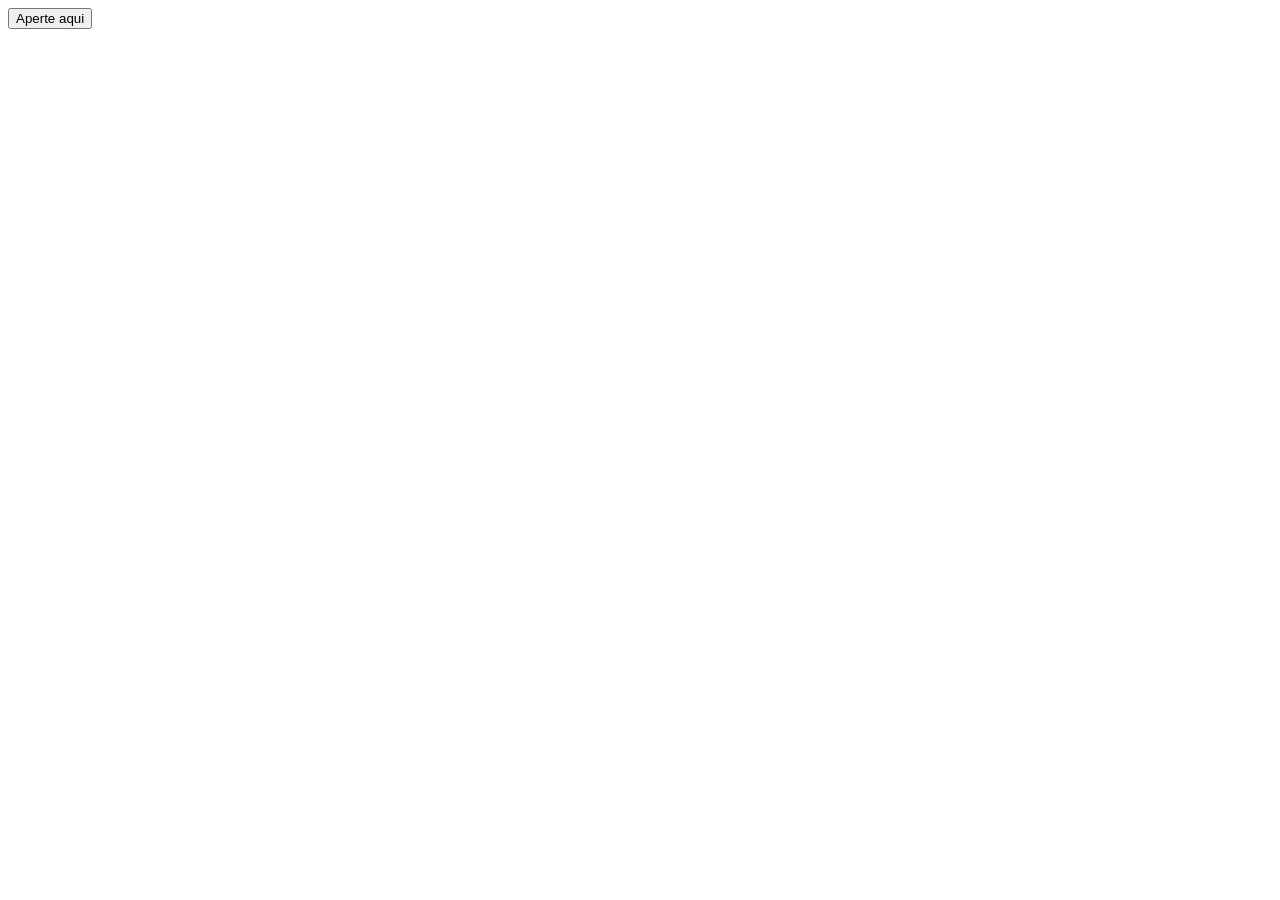
==== html/index.html @ 8110baec "Oraganização do projeto" ====
<!DOCTYPE html>
<html lang="en">
<head>
    <meta charset="UTF-8">
    <meta name="viewport" content="width=device-width, initial-scale=1.0">
    <title>My Love For You</title>
    <link rel="stylesheet" href="stylesheet.css">
    <link rel="icon" type="image/x-icon" href="pixil-frame-0(1).png">
</head>
<body>
    <button class="button">
        Aperte aqui
    </button>
</body>
    <script src="https://code.jquery.com/jquery-3.7.1.min.js"></script>
    <script src="JavaScript.Js"></script>
</html>
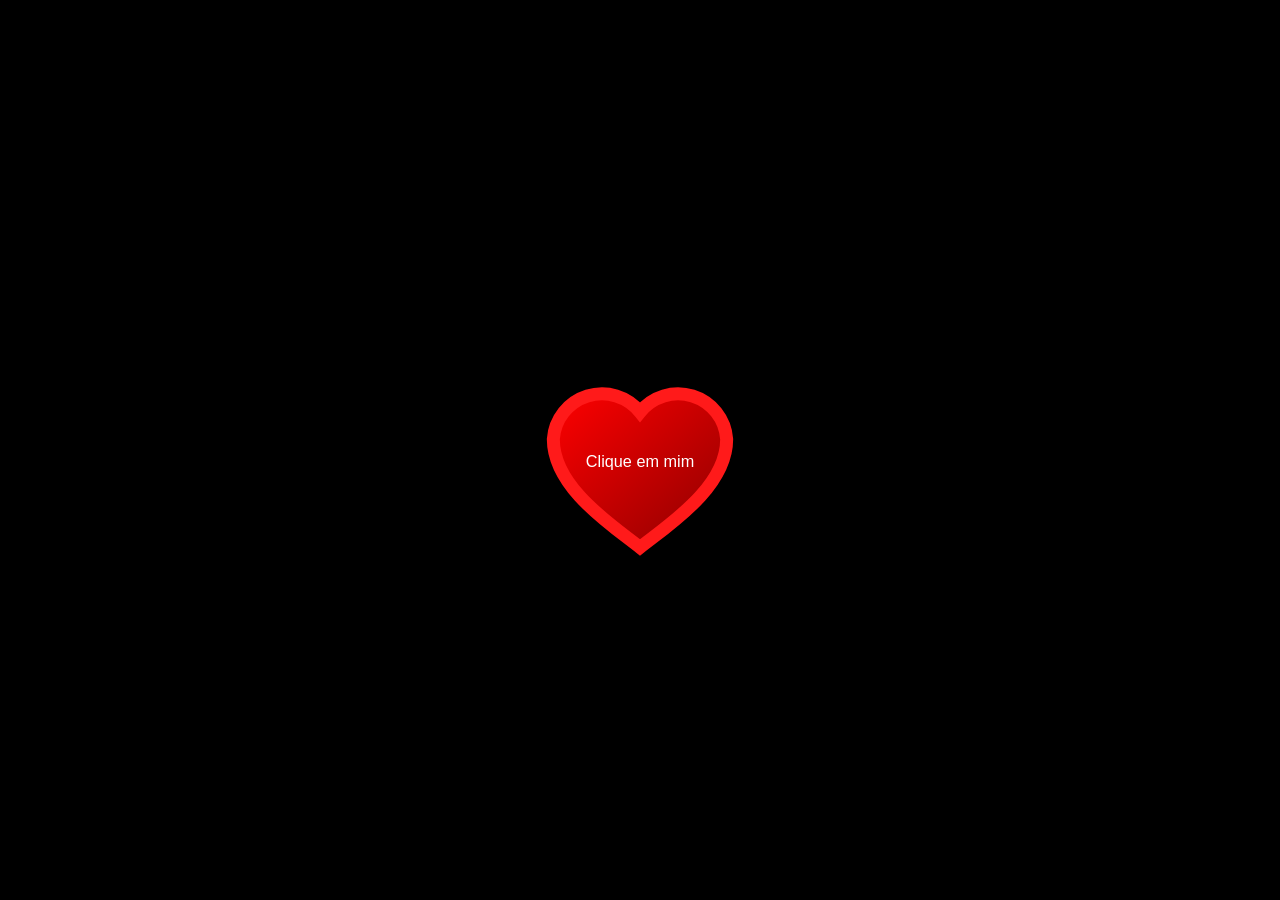
==== commit 9fcecc41: "Nice Visuals" ====
--- a/html/index.html
+++ b/html/index.html
@@ -3,15 +3,31 @@
 <head>
     <meta charset="UTF-8">
     <meta name="viewport" content="width=device-width, initial-scale=1.0">
-    <title>My Love For You</title>
-    <link rel="stylesheet" href="stylesheet.css">
-    <link rel="icon" type="image/x-icon" href="pixil-frame-0(1).png">
+    <title>Meu Amor</title>
+    <link rel="stylesheet" href="../css/stylesheet.css">
+    <link rel="icon" href="../wwwroot/pixil-frame-0(1).png">
 </head>
 <body>
-    <button class="button">
-        Aperte aqui
-    </button>
+  <svg width="260" height="260" viewBox="0 0 24 24" class="heart">
+    
+    <defs>
+        <linearGradient id="gradHeart" x1="0%" y1="0%" x2="100%" y2="100%">
+            <stop offset="0%" class="g1"/>
+            <stop offset="100%" class="g2"/>
+        </linearGradient>
+    </defs>
+
+    <path 
+        d="M12 21c-2.5-2-8-5.5-8-10a4.5 4.5 0 0 1 8-2.5A4.5 4.5 0 0 1 20 11c0 4.5-5.5 8-8 10z"
+        class="heart-live"
+    />
+
+    <text x="50%" y="55%" text-anchor="middle" dominant-baseline="middle" fill="white" font-size="1.5" font-family="Arial">
+        Clique em mim
+    </text>
+</svg>
+
 </body>
-    <script src="https://code.jquery.com/jquery-3.7.1.min.js"></script>
-    <script src="JavaScript.Js"></script>
+<script src="https://code.jquery.com/jquery-3.6.0.min.js"></script>
+<script src="../javascript/JavaScript.Js"></script>
 </html>
--- a/css/stylesheet.css
+++ b/css/stylesheet.css
@@ -0,0 +1,57 @@
+* {
+  padding: 0;
+  box-sizing: border-box;
+}
+
+body {
+    margin: 0;
+    background: black;
+    display: flex;
+    justify-content: center;
+    align-items: center;
+    height: 100vh;
+}
+
+svg{
+  cursor: pointer;
+}
+
+.heart:hover {
+    transform-origin: center;
+    animation: beat 1.2s infinite;
+}
+
+.heart-live {
+    fill: url(#gradHeart);
+    stroke: #ff1a1a;
+    stroke-width: 1.2;
+}
+
+.g1 {
+    stop-color: #ff0000;
+    animation: grad1 2s infinite alternate;
+}
+
+.g2 {
+    stop-color: #8b0000;
+    animation: grad2 2s infinite alternate;
+}
+
+@keyframes beat {
+    0%   { transform: scale(1); }
+    15%  { transform: scale(1.12); }
+    30%  { transform: scale(1); }
+    45%  { transform: scale(1.18); }
+    60%  { transform: scale(1); }
+    100% { transform: scale(1); }
+}
+
+@keyframes grad1 {
+    0% { stop-color: #ff0000; }
+    100% { stop-color: #ff4d4d; }
+}
+
+@keyframes grad2 {
+    0% { stop-color: #8b0000; }
+    100% { stop-color: #b30000; }
+}
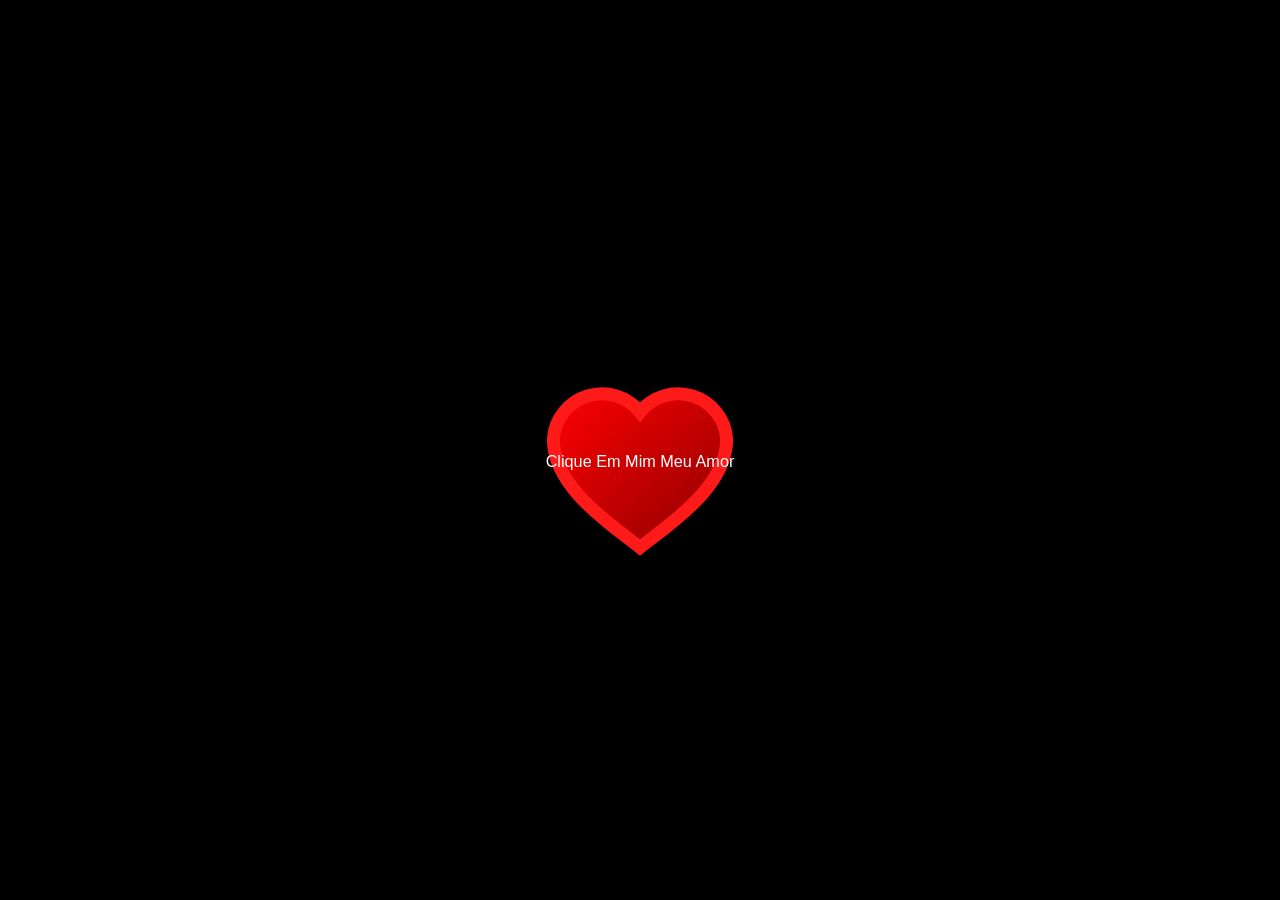
==== commit 99b3d2f3: "ALterações" ====
--- a/html/index.html
+++ b/html/index.html
@@ -1,5 +1,5 @@
 <!DOCTYPE html>
-<html lang="en">
+<html lang="pt-br">
 <head>
     <meta charset="UTF-8">
     <meta name="viewport" content="width=device-width, initial-scale=1.0">
@@ -8,22 +8,20 @@
     <link rel="icon" href="../wwwroot/pixil-frame-0(1).png">
 </head>
 <body>
+
   <svg width="260" height="260" viewBox="0 0 24 24" class="heart">
-    
     <defs>
         <linearGradient id="gradHeart" x1="0%" y1="0%" x2="100%" y2="100%">
             <stop offset="0%" class="g1"/>
             <stop offset="100%" class="g2"/>
         </linearGradient>
     </defs>
-
     <path 
         d="M12 21c-2.5-2-8-5.5-8-10a4.5 4.5 0 0 1 8-2.5A4.5 4.5 0 0 1 20 11c0 4.5-5.5 8-8 10z"
         class="heart-live"
     />
-
     <text x="50%" y="55%" text-anchor="middle" dominant-baseline="middle" fill="white" font-size="1.5" font-family="Arial">
-        Clique em mim
+        Clique Em Mim Meu Amor
     </text>
 </svg>
 
--- a/css/stylesheet.css
+++ b/css/stylesheet.css
@@ -1,6 +1,10 @@
 * {
   padding: 0;
   box-sizing: border-box;
+}
+
+html, body {
+  height: 100%;
 }
 
 body {
